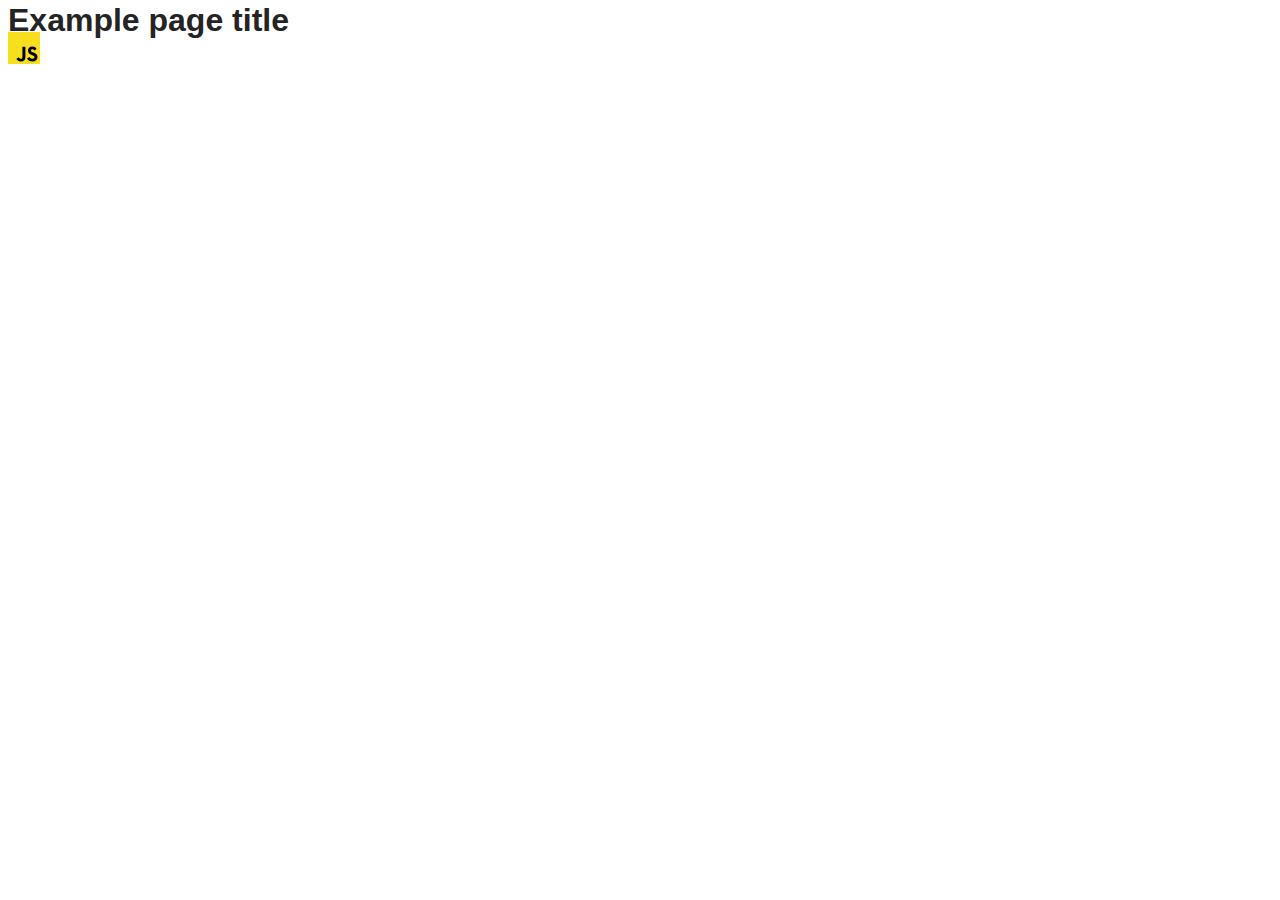
==== src/index.html @ d2a38661 "Initial commit" ====
<!DOCTYPE html>
<html lang="en">
  <head>
    <meta charset="UTF-8" />
    <link rel="icon" type="image/svg+xml" href="/favicon.svg" />
    <meta name="viewport" content="width=device-width, initial-scale=1.0" />
    <title>Vanilla App Template</title>
    <link rel="stylesheet" href="./css/styles.css" />
  </head>
  <body>
    <load ="partials/header.html" />

    <section>
      <h1>Example page title</h1>
      <!-- Path to images as from index.html file -->
      <img src="./img/javascript.svg" alt="" />
    </section>

    <!-- Loads the specified .html file -->
    <load ="partials/vite-promo.html" />

    <script type="module" src="./main.js"></script>
  </body>
</html>
---- src/css/styles.css ----
/**
  |============================
  | include css partials with
  | default @import url()
  |============================
*/
@import url('./reset.css');
@import url('./vite-promo.css');
@import url('./header.css');

:root {
  font-family: Inter, Avenir, Helvetica, Arial, sans-serif;
  font-size: 16px;
  line-height: 24px;
  font-weight: 400;

  color: #242424;
  background-color: rgba(255, 255, 255, 0.87);

  font-synthesis: none;
  text-rendering: optimizeLegibility;
  -webkit-font-smoothing: antialiased;
  -moz-osx-font-smoothing: grayscale;
  -webkit-text-size-adjust: 100%;
}
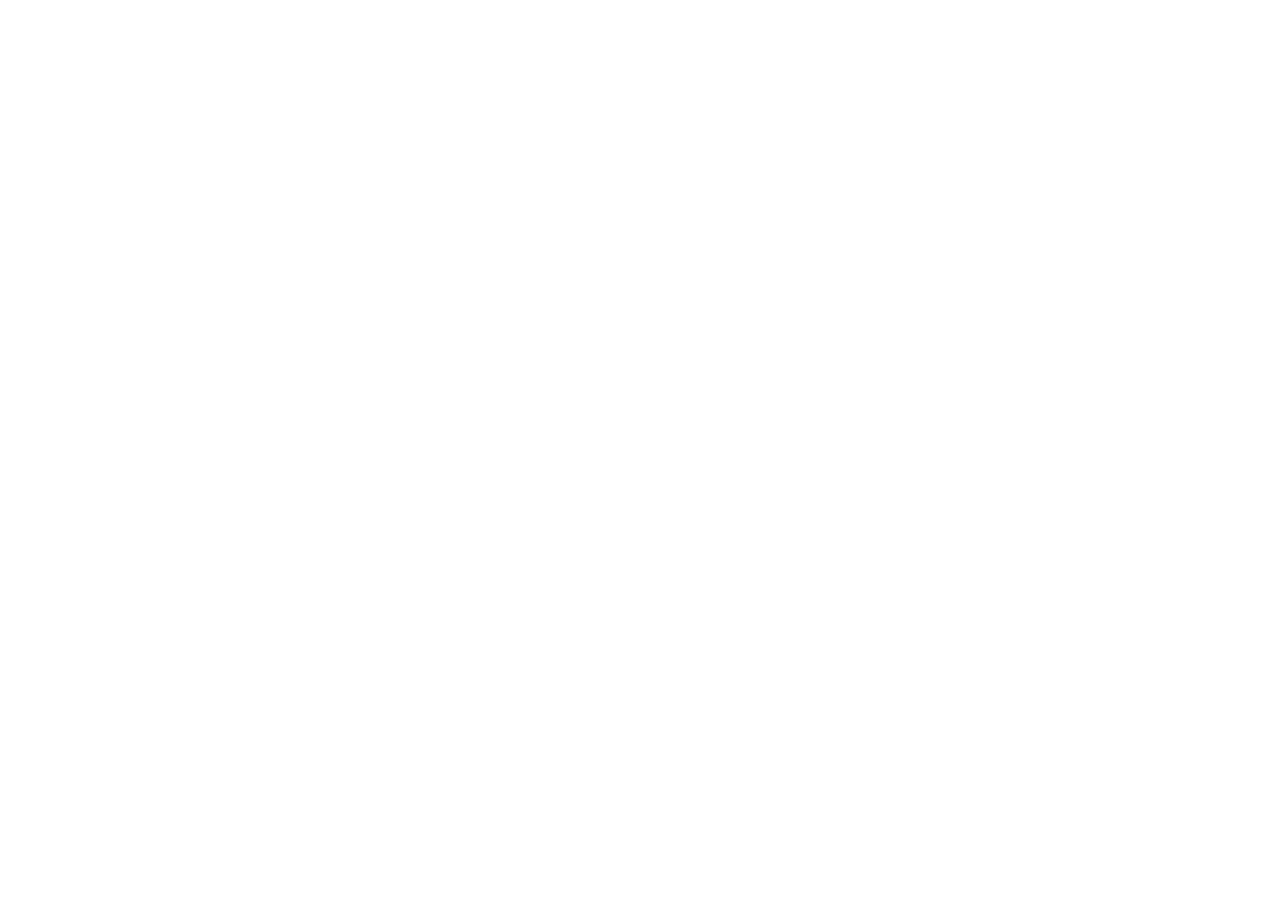
==== commit 0b156311: "add" ====
--- a/src/index.html
+++ b/src/index.html
@@ -8,16 +8,7 @@
     <link rel="stylesheet" href="./css/styles.css" />
   </head>
   <body>
-    <load ="partials/header.html" />
-
-    <section>
-      <h1>Example page title</h1>
-      <!-- Path to images as from index.html file -->
-      <img src="./img/javascript.svg" alt="" />
-    </section>
-
-    <!-- Loads the specified .html file -->
-    <load ="partials/vite-promo.html" />
+    <section></section>
 
     <script type="module" src="./main.js"></script>
   </body>
--- a/src/css/styles.css
+++ b/src/css/styles.css
@@ -5,21 +5,4 @@
   |============================
 */
 @import url('./reset.css');
-@import url('./vite-promo.css');
-@import url('./header.css');
 
-:root {
-  font-family: Inter, Avenir, Helvetica, Arial, sans-serif;
-  font-size: 16px;
-  line-height: 24px;
-  font-weight: 400;
-
-  color: #242424;
-  background-color: rgba(255, 255, 255, 0.87);
-
-  font-synthesis: none;
-  text-rendering: optimizeLegibility;
-  -webkit-font-smoothing: antialiased;
-  -moz-osx-font-smoothing: grayscale;
-  -webkit-text-size-adjust: 100%;
-}
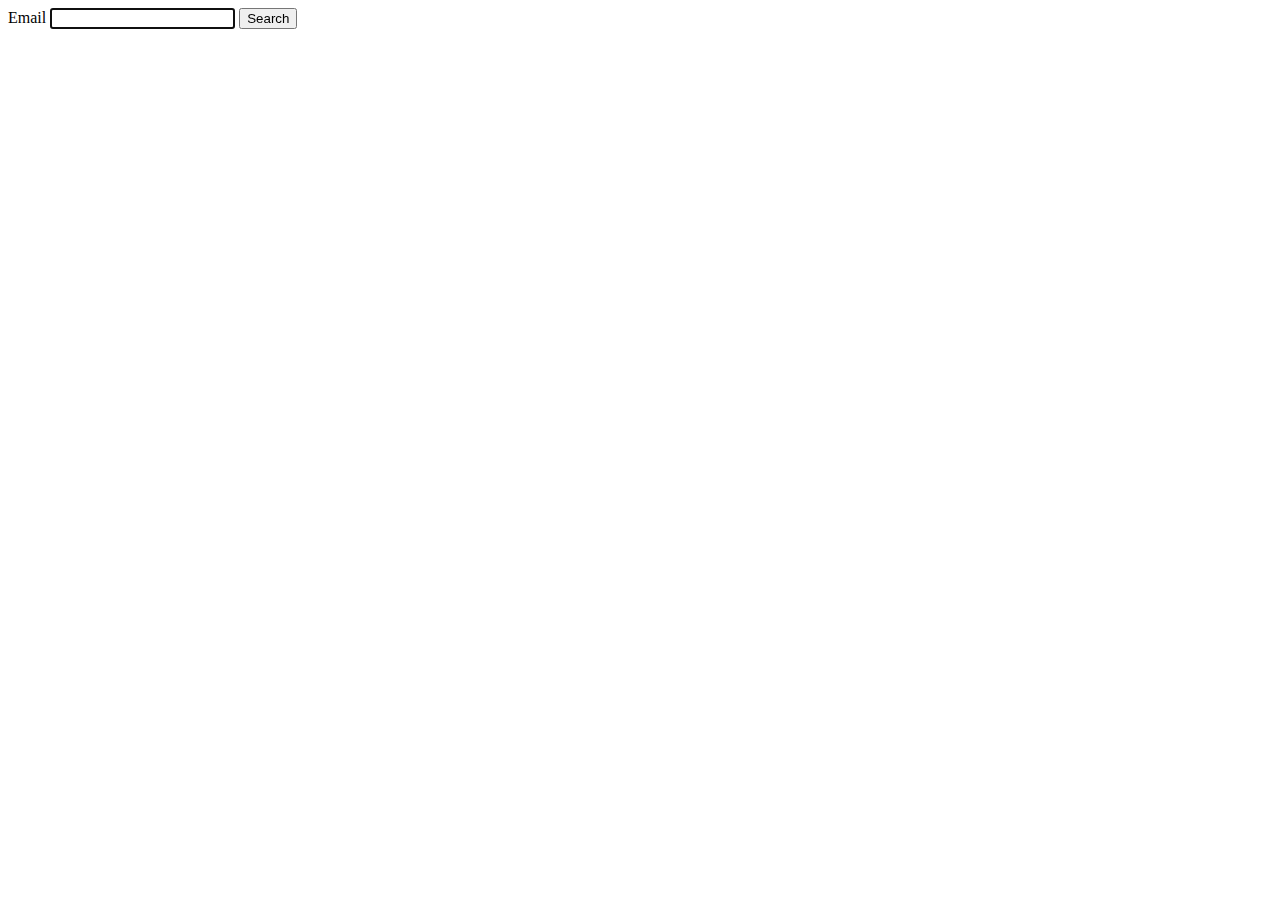
==== commit 20946a12: "add" ====
--- a/src/index.html
+++ b/src/index.html
@@ -4,11 +4,21 @@
     <meta charset="UTF-8" />
     <link rel="icon" type="image/svg+xml" href="/favicon.svg" />
     <meta name="viewport" content="width=device-width, initial-scale=1.0" />
-    <title>Vanilla App Template</title>
+    <title>Homework 11</title>
     <link rel="stylesheet" href="./css/styles.css" />
   </head>
   <body>
-    <section></section>
+    <section>
+      <form class="text-form">
+        <label>
+          Email
+          <input type="text" name="text" autofocus />
+        </label>
+
+        <button type="submit">Search</button>
+      </form>
+      <ul class="gallery"></ul>
+    </section>
 
     <script type="module" src="./main.js"></script>
   </body>
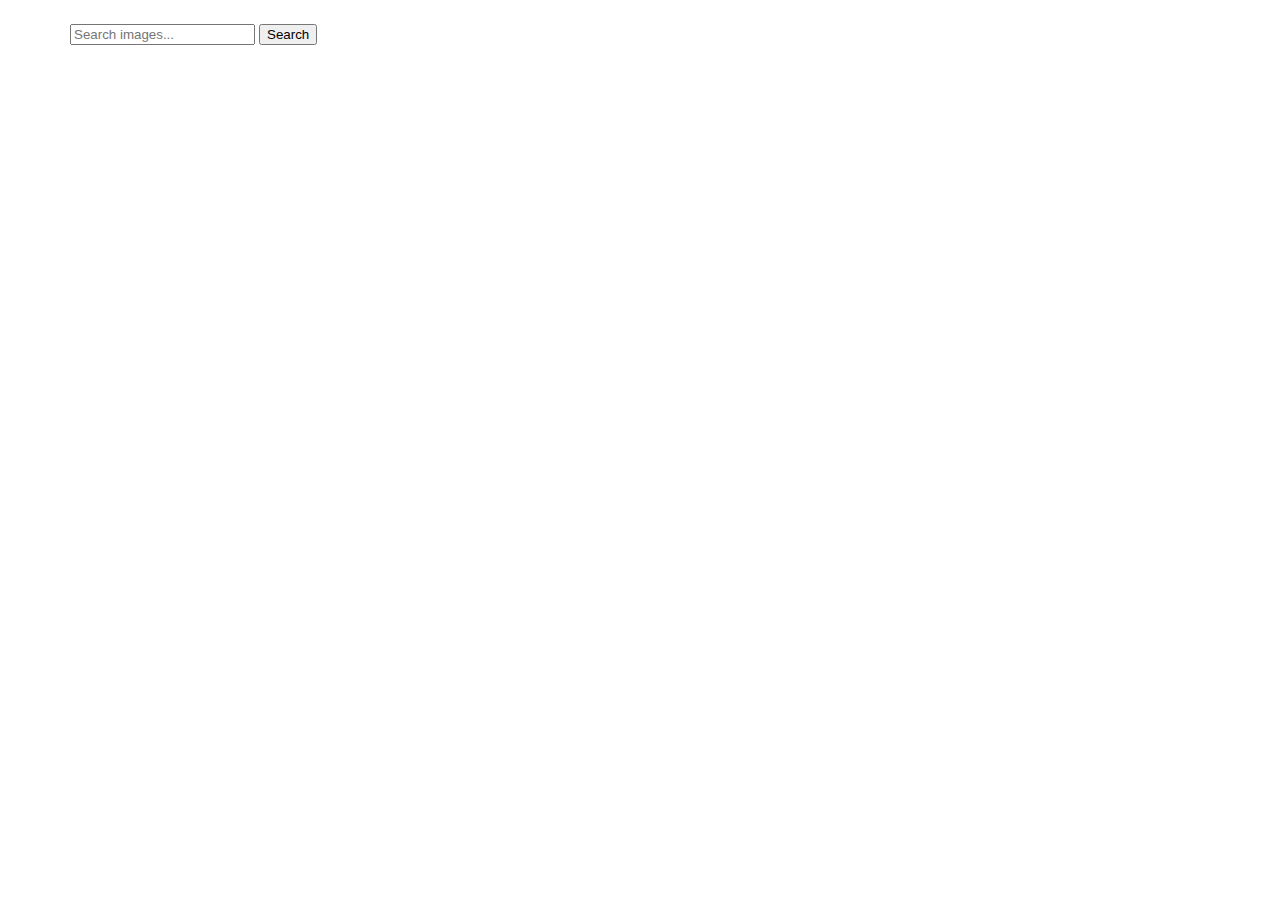
==== commit 71773fec: "add" ====
--- a/src/index.html
+++ b/src/index.html
@@ -9,14 +9,16 @@
   </head>
   <body>
     <section>
-      <form class="text-form">
-        <label>
-          Email
-          <input type="text" name="text" autofocus />
-        </label>
-
-        <button type="submit">Search</button>
+      <form class="search-form">
+        <input
+          type="text"
+          name="query"
+          class="search-input"
+          placeholder="Search images..."
+        />
+        <button type="submit" class="search-btn">Search</button>
       </form>
+      <div class="loader"></div>
       <ul class="gallery"></ul>
     </section>
 
--- a/src/css/styles.css
+++ b/src/css/styles.css
@@ -6,3 +6,66 @@
 */
 @import url('./reset.css');
 
+body {
+  width: 1140px;
+  margin: 24px auto;
+  background-color: #fff;
+}
+
+.gallery {
+  display: flex;
+  justify-content: center;
+  align-items: center;
+  flex-wrap: wrap;
+  gap: 24px;
+}
+
+.gallery-item {
+  width: calc((100% - 48px) / 3);
+  transition: 0.5s;
+}
+
+.gallery-item :hover {
+  transform: scale(1.05);
+}
+
+.loader {
+  width: 48px;
+  height: 48px;
+  border-radius: 50%;
+  position: relative;
+  animation: rotate 1s linear infinite;
+}
+.loader::before {
+  content: '';
+  box-sizing: border-box;
+  position: absolute;
+  inset: 0px;
+  border-radius: 50%;
+  border: 5px solid #fff;
+  animation: prixClipFix 2s linear infinite;
+}
+
+@keyframes rotate {
+  100% {
+    transform: rotate(360deg);
+  }
+}
+
+@keyframes prixClipFix {
+  0% {
+    clip-path: polygon(50% 50%, 0 0, 0 0, 0 0, 0 0, 0 0);
+  }
+  25% {
+    clip-path: polygon(50% 50%, 0 0, 100% 0, 100% 0, 100% 0, 100% 0);
+  }
+  50% {
+    clip-path: polygon(50% 50%, 0 0, 100% 0, 100% 100%, 100% 100%, 100% 100%);
+  }
+  75% {
+    clip-path: polygon(50% 50%, 0 0, 100% 0, 100% 100%, 0 100%, 0 100%);
+  }
+  100% {
+    clip-path: polygon(50% 50%, 0 0, 100% 0, 100% 100%, 0 100%, 0 0);
+  }
+}
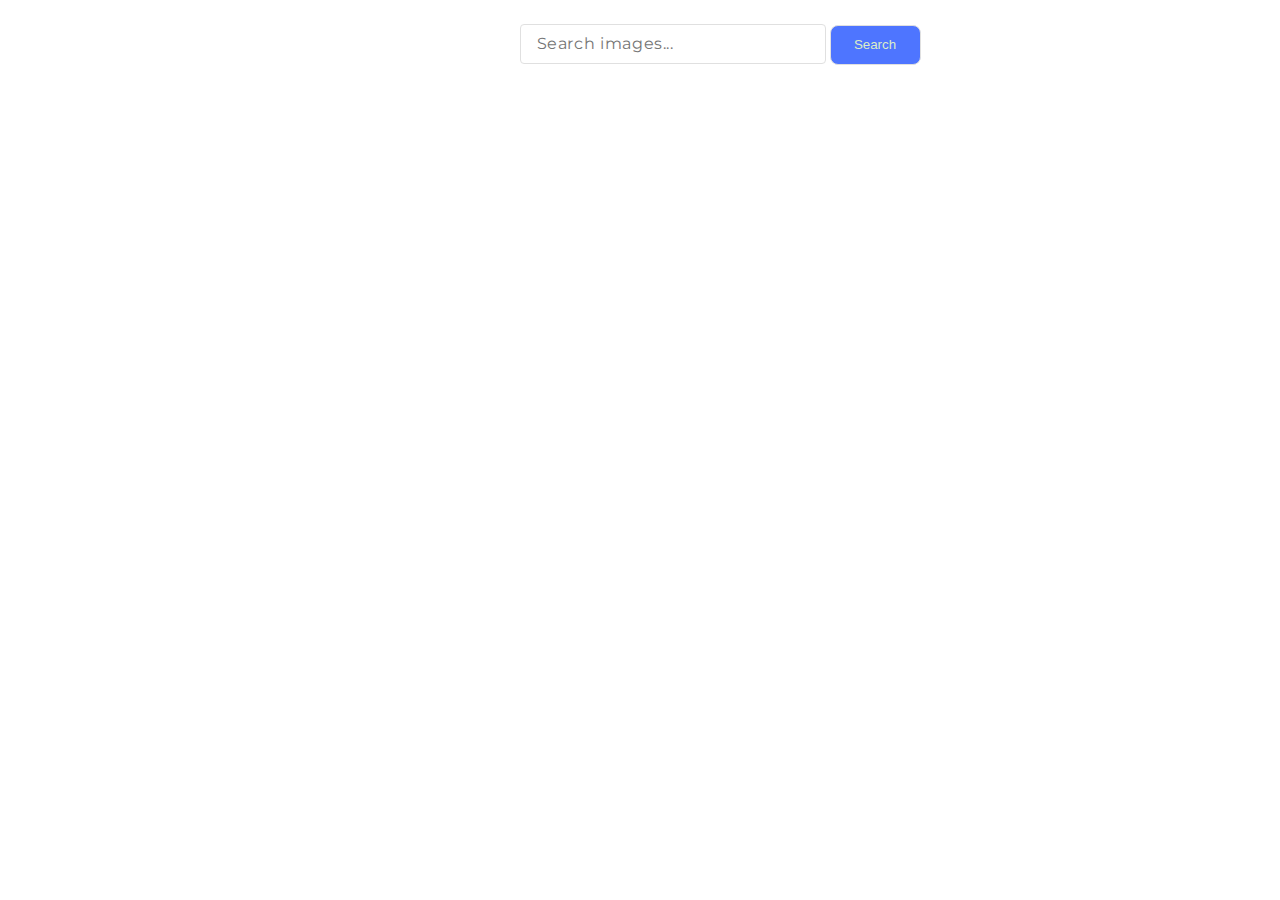
==== commit 78ae2cc1: "add" ====
--- a/src/index.html
+++ b/src/index.html
@@ -5,10 +5,16 @@
     <link rel="icon" type="image/svg+xml" href="/favicon.svg" />
     <meta name="viewport" content="width=device-width, initial-scale=1.0" />
     <title>Homework 11</title>
+    <link rel="preconnect" href="https://fonts.googleapis.com" />
+    <link rel="preconnect" href="https://fonts.gstatic.com" crossorigin />
+    <link
+      href="https://fonts.googleapis.com/css2?family=Montserrat:wght@400;500;600&display=swap"
+      rel="stylesheet"
+    />
     <link rel="stylesheet" href="./css/styles.css" />
   </head>
   <body>
-    <section>
+    <section class="container">
       <form class="search-form">
         <input
           type="text"
--- a/src/css/styles.css
+++ b/src/css/styles.css
@@ -7,26 +7,85 @@
 @import url('./reset.css');
 
 body {
-  width: 1140px;
+  width: 1440px;
+  background: #fff;
   margin: 24px auto;
-  background-color: #fff;
+}
+
+.search-form {
+  text-align: center;
+  margin-bottom: 32px;
+}
+
+.search-input {
+  width: 272px;
+  padding: 7px 16px;
+  font-family: 'Montserrat', sans-serif;
+  font-weight: 400;
+  font-size: 16px;
+  line-height: 1.5;
+  letter-spacing: 0.04em;
+  color: #808080;
+  border: 1px solid #e0e0e0;
+  border-radius: 4px;
+  outline: none;
+}
+
+.search-input:focus {
+  border-color: #dcedc8;
+}
+
+.search-btn {
+  border-radius: 8px;
+  padding: 8px 16px;
+  width: 91px;
+  height: 40px;
+  background: #4e75ff;
+  color: #dcedc8;
+  border: 1px solid #e0e0e0;
+  transition: background-color 0.15s ease-in;
+}
+
+.search-btn:hover {
+  background-color: #6c8cff;
 }
 
 .gallery {
   display: flex;
+  flex-wrap: wrap;
   justify-content: center;
   align-items: center;
-  flex-wrap: wrap;
   gap: 24px;
 }
 
 .gallery-item {
   width: calc((100% - 48px) / 3);
-  transition: 0.5s;
+  /* border: 1px solid #808080; */
 }
 
-.gallery-item :hover {
-  transform: scale(1.05);
+.image {
+  display: block;
+  max-width: 100%;
+}
+
+.list-container {
+  display: flex;
+  padding: 4px 20px;
+  justify-content: space-between;
+}
+
+.item-container {
+  text-align: center;
+  color: #2e2f42;
+  font-size: 12px;
+  font-weight: 400;
+  line-height: 2;
+  letter-spacing: 0.04em;
+}
+
+.title {
+  font-weight: 600;
+  line-height: 1.33;
 }
 
 .loader {
